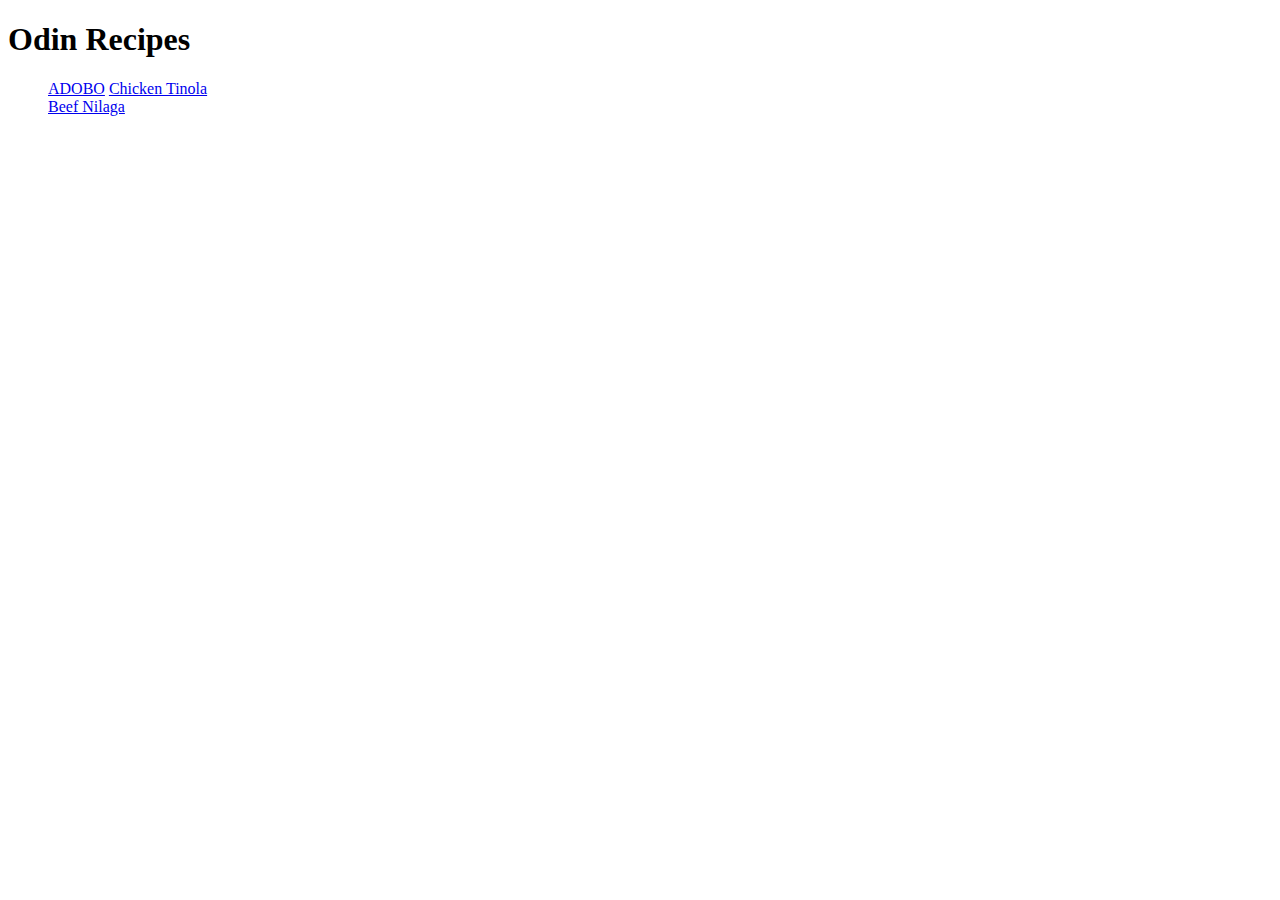
==== index.html @ 8835d7dd "Create a page for Odin-Recipes" ====
<!DOCTYPE html>
<html lang="en">
<head> 
	<meta charset = "utf-8">
	<title>Odin's Recipes</title>
</head>
<body>
	<h1> Odin Recipes </h1>
	<ul>
	<a href="recipes/adobo.html" rel="noopener noreferrer">ADOBO</a>
	<a href="recipes/tinola.html" rel="noopener noreferrer">Chicken Tinola</a><br>
	<a href="recipes/nilaga.html" rel="noopener noreferrer"> Beef Nilaga </a>
	</ul>
</body>
</html>
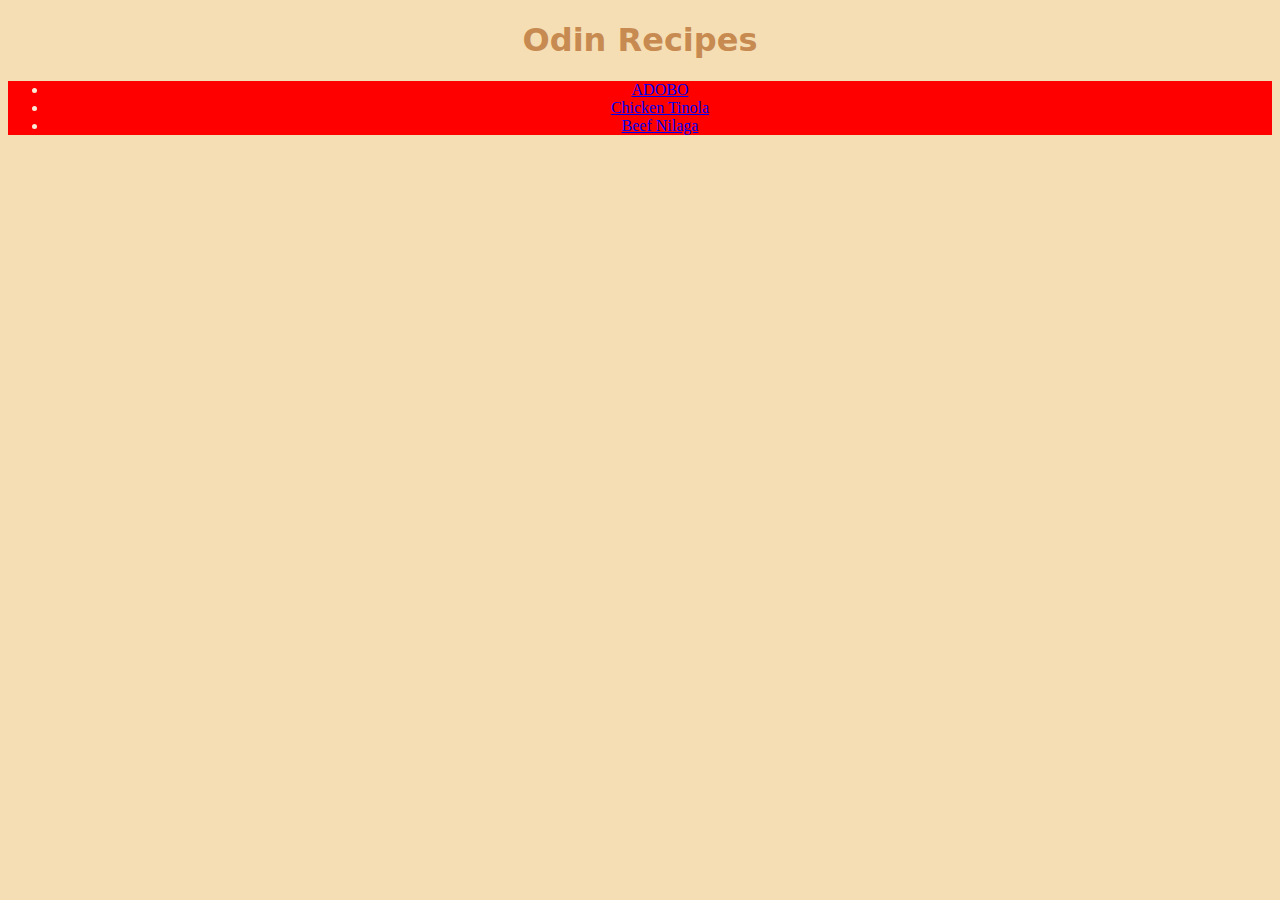
==== commit c9411aaa: "Put a color in the homepage" ====
--- a/index.html
+++ b/index.html
@@ -3,13 +3,14 @@
 <head> 
 	<meta charset = "utf-8">
 	<title>Odin's Recipes</title>
+	<link rel="stylesheet" href="mainstyle.css">
 </head>
 <body>
-	<h1> Odin Recipes </h1>
-	<ul>
-	<a href="recipes/adobo.html" rel="noopener noreferrer">ADOBO</a>
-	<a href="recipes/tinola.html" rel="noopener noreferrer">Chicken Tinola</a><br>
-	<a href="recipes/nilaga.html" rel="noopener noreferrer"> Beef Nilaga </a>
+	<h1><strong>Odin Recipes</strong></h1>
+	<ul class="sakses">
+		<li><a href="recipes/adobo.html" rel="noopener noreferrer" id="adobo">ADOBO</a></li>
+		<li><a href="recipes/tinola.html" rel="noopener noreferrer" id="tinola">Chicken Tinola</a></li>
+		<li><a href="recipes/nilaga.html" rel="noopener noreferrer" id="nilaga"> Beef Nilaga </a></li>
 	</ul>
 </body>
 </html>--- a/mainstyle.css
+++ b/mainstyle.css
@@ -0,0 +1,17 @@
+body {
+    background-color: wheat;
+    background-size: auto;
+    font-size: 16px;
+    text-align: center;
+}
+
+h1 {
+    color: rgb(199, 138, 81);
+    font-family: system-ui, -apple-system, BlinkMacSystemFont, 'Segoe UI', Roboto, Oxygen, Ubuntu, Cantarell, 'Open Sans', 'Helvetica Neue', sans-serif;
+}
+
+.sakses,
+li {
+    background-color: red;
+    color:antiquewhite
+}
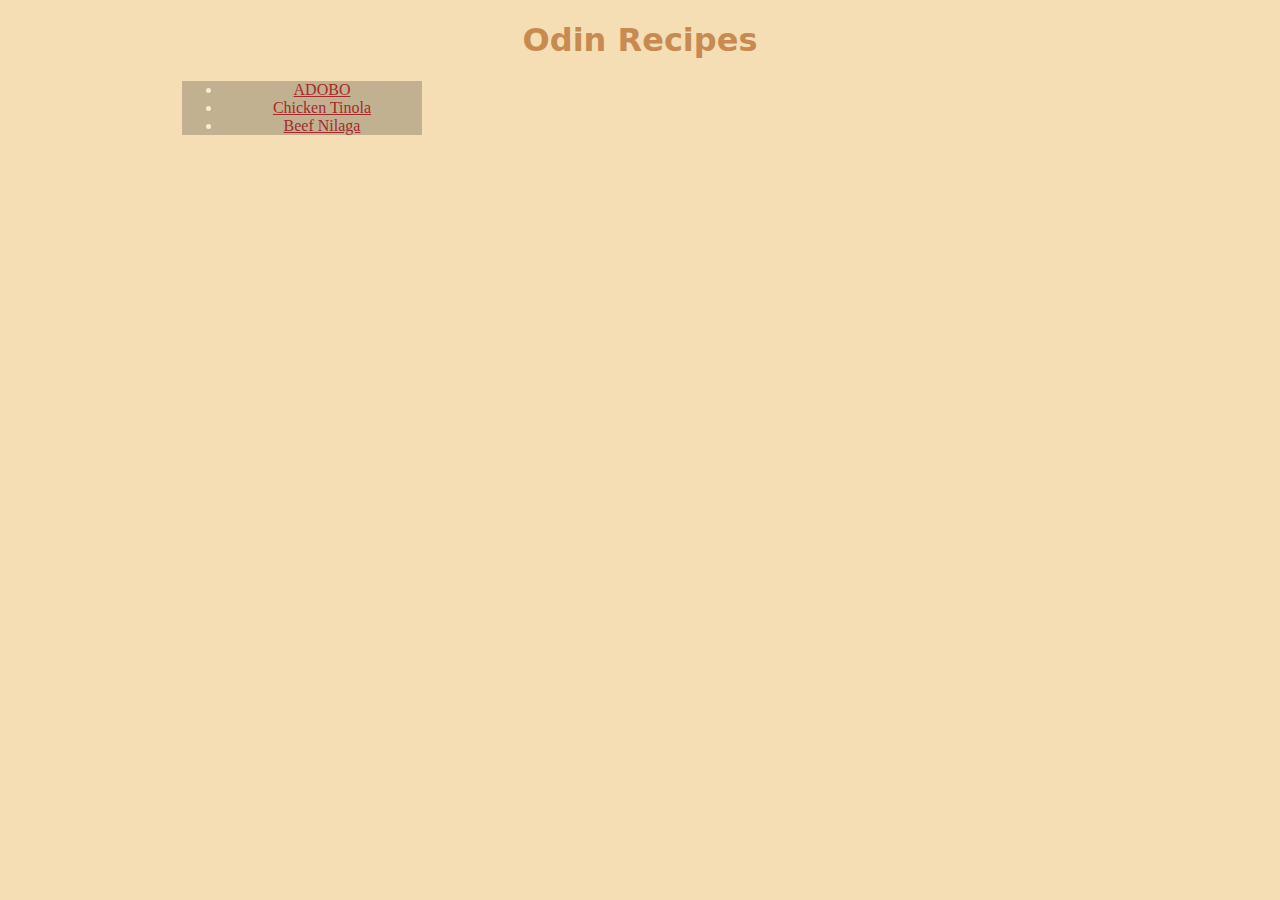
==== commit a92865b2: "Improve the color and structure of homepage." ====
--- a/index.html
+++ b/index.html
@@ -8,9 +8,9 @@
 <body>
 	<h1><strong>Odin Recipes</strong></h1>
 	<ul class="sakses">
-		<li><a href="recipes/adobo.html" rel="noopener noreferrer" id="adobo">ADOBO</a></li>
-		<li><a href="recipes/tinola.html" rel="noopener noreferrer" id="tinola">Chicken Tinola</a></li>
-		<li><a href="recipes/nilaga.html" rel="noopener noreferrer" id="nilaga"> Beef Nilaga </a></li>
+		<li><a href="recipes/adobo.html" rel="noopener noreferrer" class="ulam">ADOBO</a></li>
+		<li><a href="recipes/tinola.html" rel="noopener noreferrer" class="ulam">Chicken Tinola</a></li>
+		<li><a href="recipes/nilaga.html" rel="noopener noreferrer" class="ulam"> Beef Nilaga </a></li>
 	</ul>
 </body>
 </html>--- a/mainstyle.css
+++ b/mainstyle.css
@@ -10,8 +10,14 @@
     font-family: system-ui, -apple-system, BlinkMacSystemFont, 'Segoe UI', Roboto, Oxygen, Ubuntu, Cantarell, 'Open Sans', 'Helvetica Neue', sans-serif;
 }
 
-.sakses,
-li {
-    background-color: red;
-    color:antiquewhite
+.sakses {
+    background-color: rgba(153, 142, 117, 0.562);
+    color:antiquewhite;
+    width: 200px;
+    height: auto;
+    margin-left: auto;
+    margin-right: 850px;
 }
+a.ulam{
+    color: brown;
+}
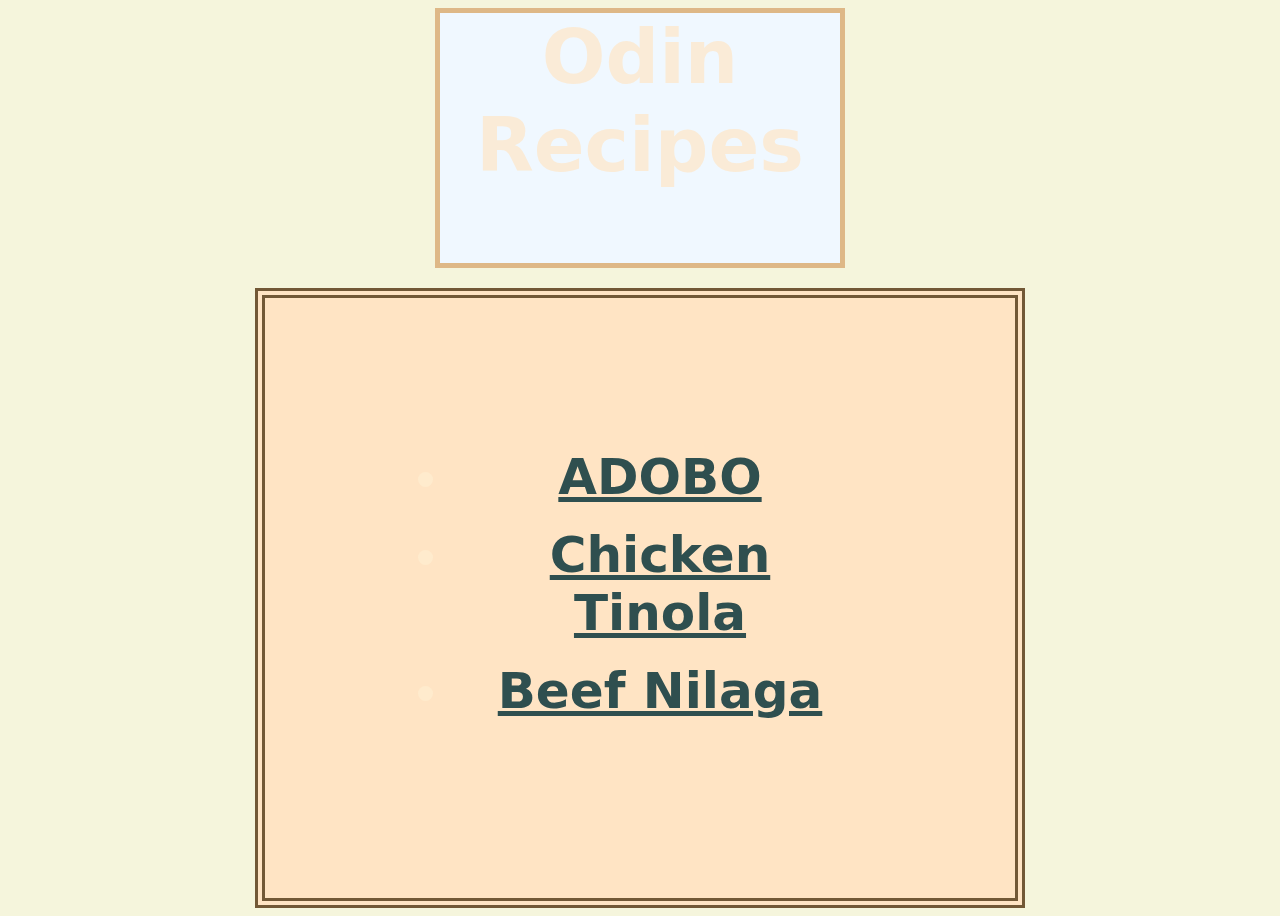
==== commit 68f8aeb8: "Update the style of homepage" ====
--- a/index.html
+++ b/index.html
@@ -7,10 +7,14 @@
 </head>
 <body>
 	<h1><strong>Odin Recipes</strong></h1>
-	<ul class="sakses">
-		<li><a href="recipes/adobo.html" rel="noopener noreferrer" class="ulam">ADOBO</a></li>
-		<li><a href="recipes/tinola.html" rel="noopener noreferrer" class="ulam">Chicken Tinola</a></li>
-		<li><a href="recipes/nilaga.html" rel="noopener noreferrer" class="ulam"> Beef Nilaga </a></li>
-	</ul>
+
+	<div class="ulams">
+		<ul>
+			<li><a href="recipes/adobo.html" rel="noopener noreferrer" >ADOBO</a></li>
+			<li><a href="recipes/tinola.html" rel="noopener noreferrer" >Chicken Tinola</a></li>
+			<li><a href="recipes/nilaga.html" rel="noopener noreferrer" > Beef Nilaga </a></li>
+		</ul>
+	</div>
+
 </body>
 </html>--- a/mainstyle.css
+++ b/mainstyle.css
@@ -1,23 +1,33 @@
 body {
-    background-color: wheat;
-    background-size: auto;
-    font-size: 16px;
+    font-family: system-ui, -apple-system, BlinkMacSystemFont, 'Segoe UI', Roboto, Oxygen, Ubuntu, Cantarell, 'Open Sans', 'Helvetica Neue', sans-serif;
+    background-color: beige;
+}
+h1 {
+    font-size: 75px;
+    font-weight: bold;
+    color:antiquewhite;
+    border: 5px solid burlywood;
+    margin: auto auto 20px auto;
+    padding: auto;
+    height: 250px;
+    width: 400px;
+    background-color: aliceblue;
     text-align: center;
 }
-
-h1 {
-    color: rgb(199, 138, 81);
-    font-family: system-ui, -apple-system, BlinkMacSystemFont, 'Segoe UI', Roboto, Oxygen, Ubuntu, Cantarell, 'Open Sans', 'Helvetica Neue', sans-serif;
+.ulams {
+    font-size: 50px;
+    font-weight: bold;
+    border: 10px double rgb(114, 88, 54);
+    text-align: center;
+    margin:auto;
+    height: 400px;
+    width:450px;
+    padding: 100px 150px 100px 150px;
+    background-color: bisque;
+    color:blanchedalmond;
 }
-
-.sakses {
-    background-color: rgba(153, 142, 117, 0.562);
-    color:antiquewhite;
-    width: 200px;
-    height: auto;
-    margin-left: auto;
-    margin-right: 850px;
-}
-a.ulam{
-    color: brown;
-}
+a {
+  color:darkslategrey;  
+  margin: 20px;
+  display:block;
+}